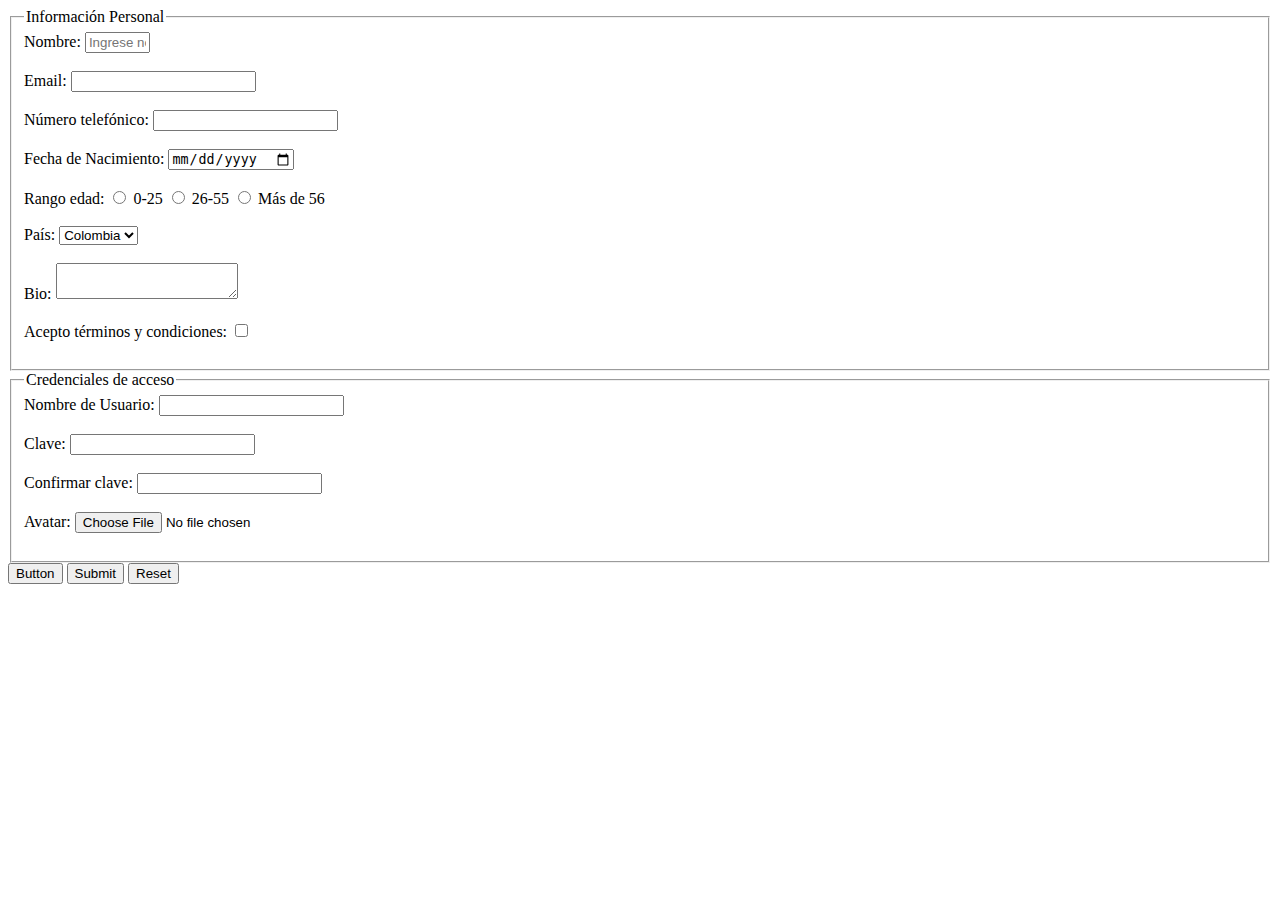
==== form.html @ 3a82bd32 "v 4.0" ====
<!DOCTYPE html>
<html>
<head>
	<title>Formulario</title>
</head>
<body>
	<form method="get" action="procesar.html">
		<fieldset>
			<legend>Información Personal</legend>
			
            <label for="fname">Nombre:</label>
			<input type="text" id="fname" name="fname" size="5" placeholder="Ingrese nombre"><br><br>
            <!-- value="Nombre" required disabled  form="x" maxlength=5 readonly size="10" tabindex="x"-->
            <!-- pattern="[A-Za-z]{3}" title="Three letter country code"-->
            <!-- https://regexlearn.com/ -->
			
			<label for="email">Email:</label>
			<input type="email" id="email" name="email" required><br><br>
            <!-- multiple -->
			
			<label for="phone">Número telefónico:</label>
			<input type="tel" id="phone" name="phone"><br><br>
            <!-- pattern maxlength-->
			
			<label for="dob">Fecha de Nacimiento:</label>
			<input type="date" id="dob" name="dob"><br><br>

            
			<label for="edad">Rango edad:</label>
			<input type="radio" id="young" name="age" value="young">
			<label for="young">0-25</label>
			<input type="radio" id="adult" name="age" value="adult">
			<label for="adult">26-55</label>
			<input type="radio" id="senior" name="age" value="senior">
			<label for="senior">Más de 56</label><br><br>
			
			<label for="country">País:</label>
			<select id="country" name="country">
                <option value="co">Colombia</option>
				<option value="br">Brasil</option>
				<option value="ca">Canada</option>
				<option value="mx">Mexico</option>
				<option value="otro">Otro</option>
			</select><br><br>
			
			<label for="bio">Bio:</label>
			<textarea id="bio" name="bio"></textarea><br><br>

            <!--Insertar un checkbox-->
            <label for="terms">Acepto términos y condiciones:</label>
            <input type="checkbox" id="terms" name="terms" required><br><br>
		</fieldset>
		
		<fieldset>
			<legend>Credenciales de acceso</legend>
			<label for="username">Nombre de Usuario:</label>
			<input type="text" id="username" name="username" required><br><br>
			
			<label for="password">Clave:</label>
			<input type="password" id="password" name="password" required><br><br>
			
			<label for="confirm_password">Confirmar clave:</label>
			<input type="password" id="confirm_password" name="confirm_password" required><br><br>
			
			<label for="avatar">Avatar:</label>
			<input type="file" id="avatar" name="avatar"><br><br>
		</fieldset>
		
		<input type="hidden" name="hidden_field" value="This is a hidden field.">
		
		<button type="button" onclick="alert('Button clicked!')">Button</button>
		<button type="submit">Submit</button>
		<button type="reset">Reset</button>
	</form>
</body>
</html>
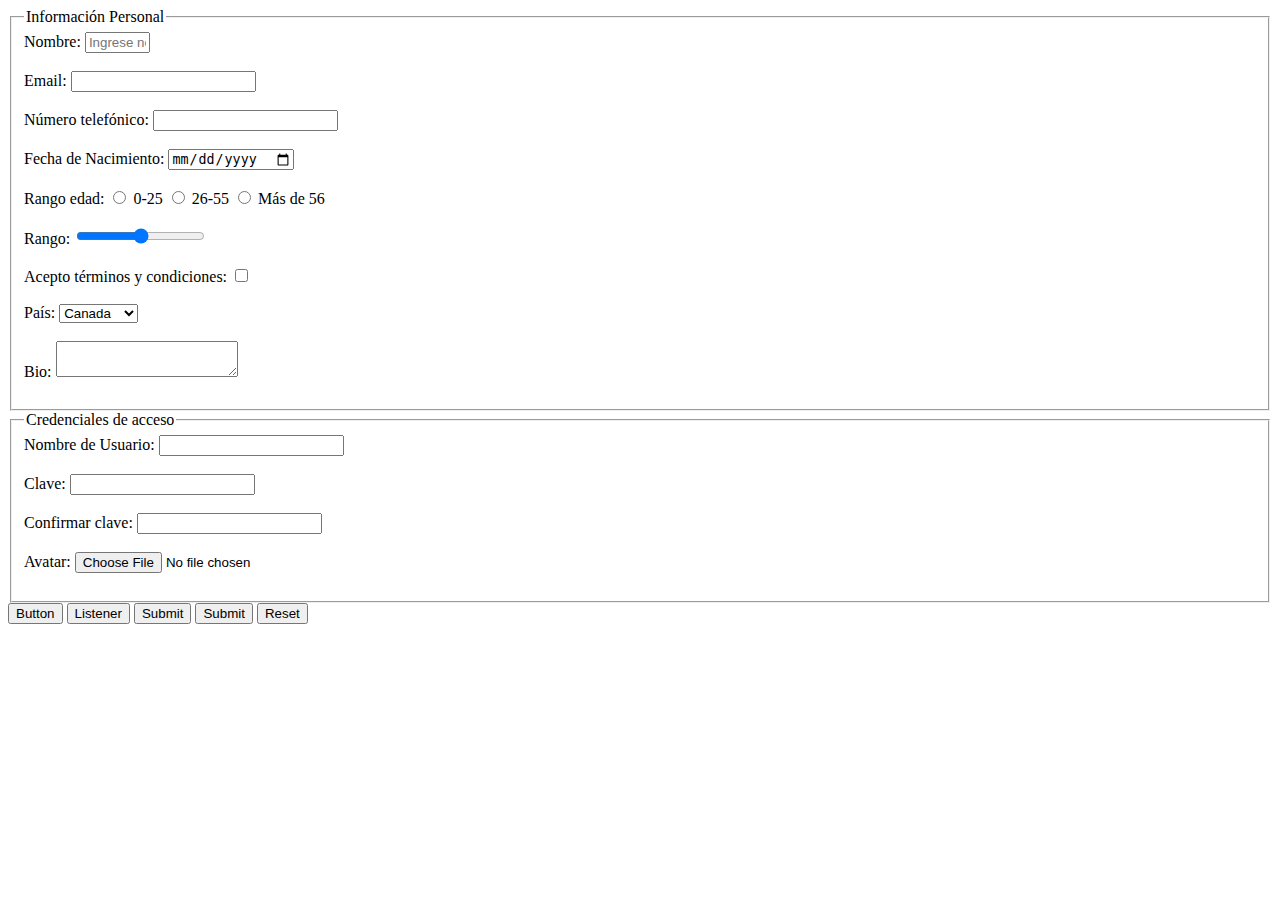
==== commit 6645e2b5: "v 5.0" ====
--- a/form.html
+++ b/form.html
@@ -33,22 +33,40 @@
 			<label for="adult">26-55</label>
 			<input type="radio" id="senior" name="age" value="senior">
 			<label for="senior">Más de 56</label><br><br>
+            <!-- checked -->
+
+            <!-- Insertar un input type range that shows the value-->
+            <label for="range">Rango:</label>
+            <input type="range" id="range" name="range" min="0" max="100" value="50"><br><br>
+            <!--
+                function updateTextInput(val) {
+                document.getElementById('textInput').value=val; 
+                }
+
+                <input type="range" name="rangeInput" min="0" max="100" onchange="updateTextInput(this.value);">
+                <input type="text" id="textInput" value="">
+            -->
+
+            <!--Insertar un checkbox-->
+            <label for="terms">Acepto términos y condiciones:</label>
+            <input type="checkbox" id="terms" name="terms" required><br><br>
 			
 			<label for="country">País:</label>
 			<select id="country" name="country">
+                <!-- multiple size -->
                 <option value="co">Colombia</option>
+                <!-- selected -->
 				<option value="br">Brasil</option>
-				<option value="ca">Canada</option>
+				<option value="ca" selected>Canada</option>
 				<option value="mx">Mexico</option>
 				<option value="otro">Otro</option>
 			</select><br><br>
 			
 			<label for="bio">Bio:</label>
 			<textarea id="bio" name="bio"></textarea><br><br>
+			<!-- cols="20" rows="5"-->
 
-            <!--Insertar un checkbox-->
-            <label for="terms">Acepto términos y condiciones:</label>
-            <input type="checkbox" id="terms" name="terms" required><br><br>
+            
 		</fieldset>
 		
 		<fieldset>
@@ -68,9 +86,13 @@
 		
 		<input type="hidden" name="hidden_field" value="This is a hidden field.">
 		
-		<button type="button" onclick="alert('Button clicked!')">Button</button>
+		<button type="button" onclick="console.log('Click en el botón a las'+ new Date().toLocaleTimeString())">Button</button>
+		<button type="button" id="buttonListener">Listener</button>
 		<button type="submit">Submit</button>
+		<input type="submit" value="Submit">
 		<button type="reset">Reset</button>
+		<!-- se puede agregar html en el contenido de button-->
+		<script src="receptorEventos.js"></script>
 	</form>
 </body>
 </html>
